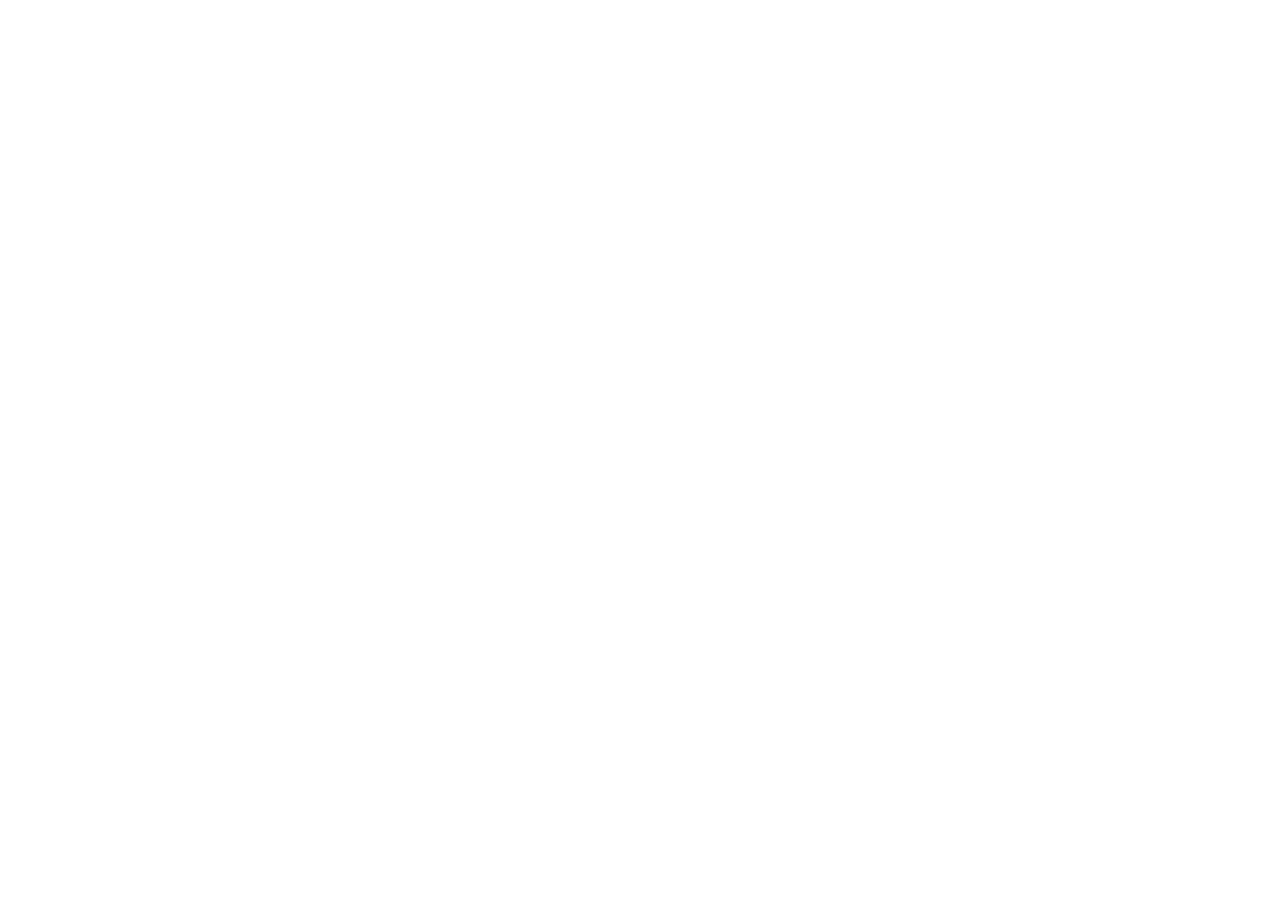
==== frontend-spa/index.html @ 8e693135 "Initial commit" ====
<!DOCTYPE html>
<html lang="en">

<head>
    <meta charset="UTF-8">
    <meta name="viewport" content="width=device-width, initial-scale=1.0">
    <title>Module 5 Project</title>
</head>

<body>

</body>

</html>
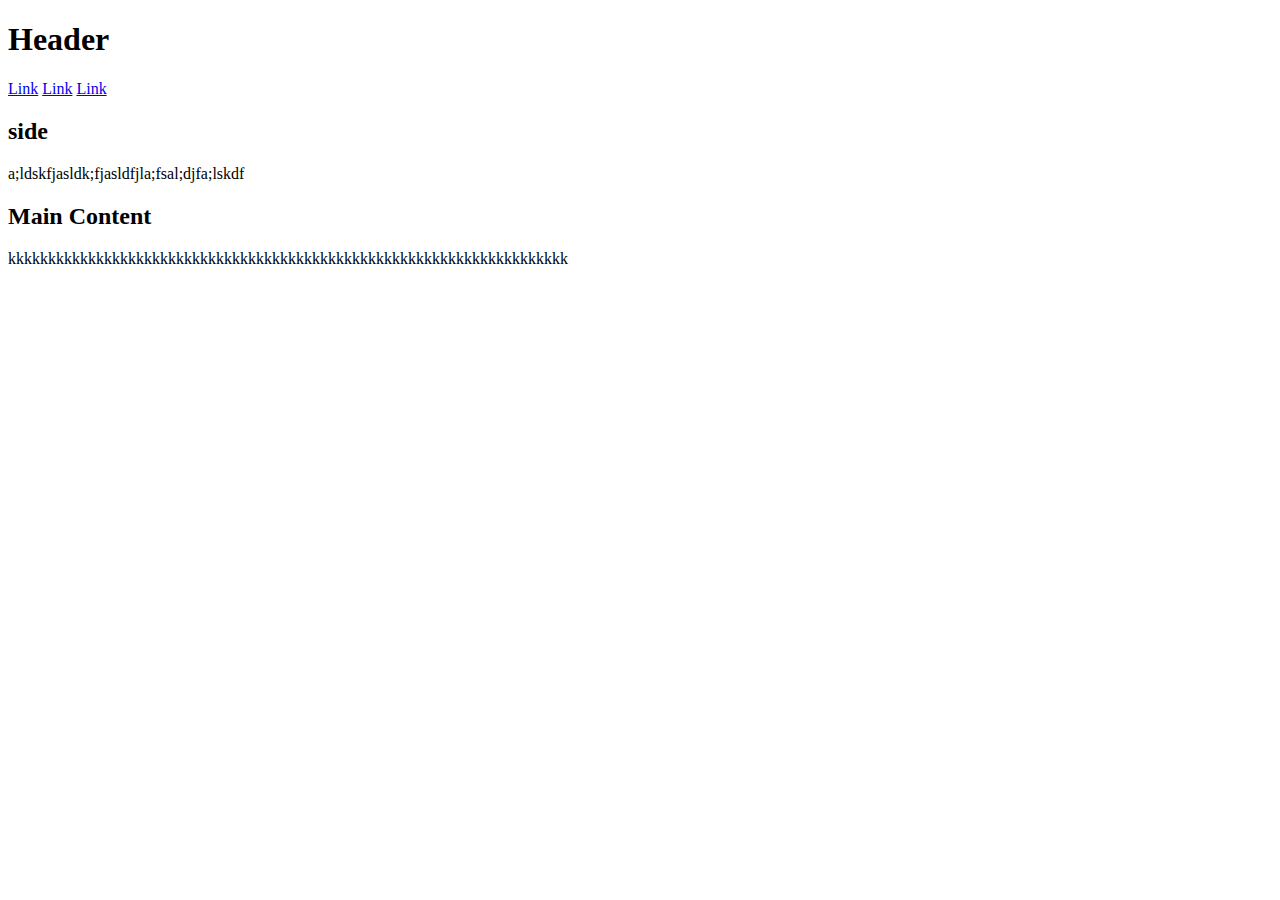
==== commit 4679234c: "making the prototype for albums and songs" ====
--- a/frontend-spa/index.html
+++ b/frontend-spa/index.html
@@ -5,10 +5,29 @@
     <meta charset="UTF-8">
     <meta name="viewport" content="width=device-width, initial-scale=1.0">
     <title>Module 5 Project</title>
+    <link rel="stylesheet" href="./spec/css/layout.css">
+    <link rel="stylesheet" href="./spec/css/style.css">
+
 </head>
-
 <body>
-
+    <section class="header">
+        <h1>Header</h1>
+    </section>
+    <section class="topnav">
+        <a href="#">Link</a>
+        <a href="#">Link</a>
+        <a href="#">Link</a>
+    </section>
+    <section class="row">
+        <article class="column-left">
+            <h2>side</h2>
+            <p>a;ldskfjasldk;fjasldfjla;fsal;djfa;lskdf</p>
+        </article>
+    </section>
+    <section class="column-main">
+        <h2>Main Content</h2>
+        <p>kkkkkkkkkkkkkkkkkkkkkkkkkkkkkkkkkkkkkkkkkkkkkkkkkkkkkkkkkkkkkkkkkkkkkk</p>
+    </section>
 </body>
 
 </html>
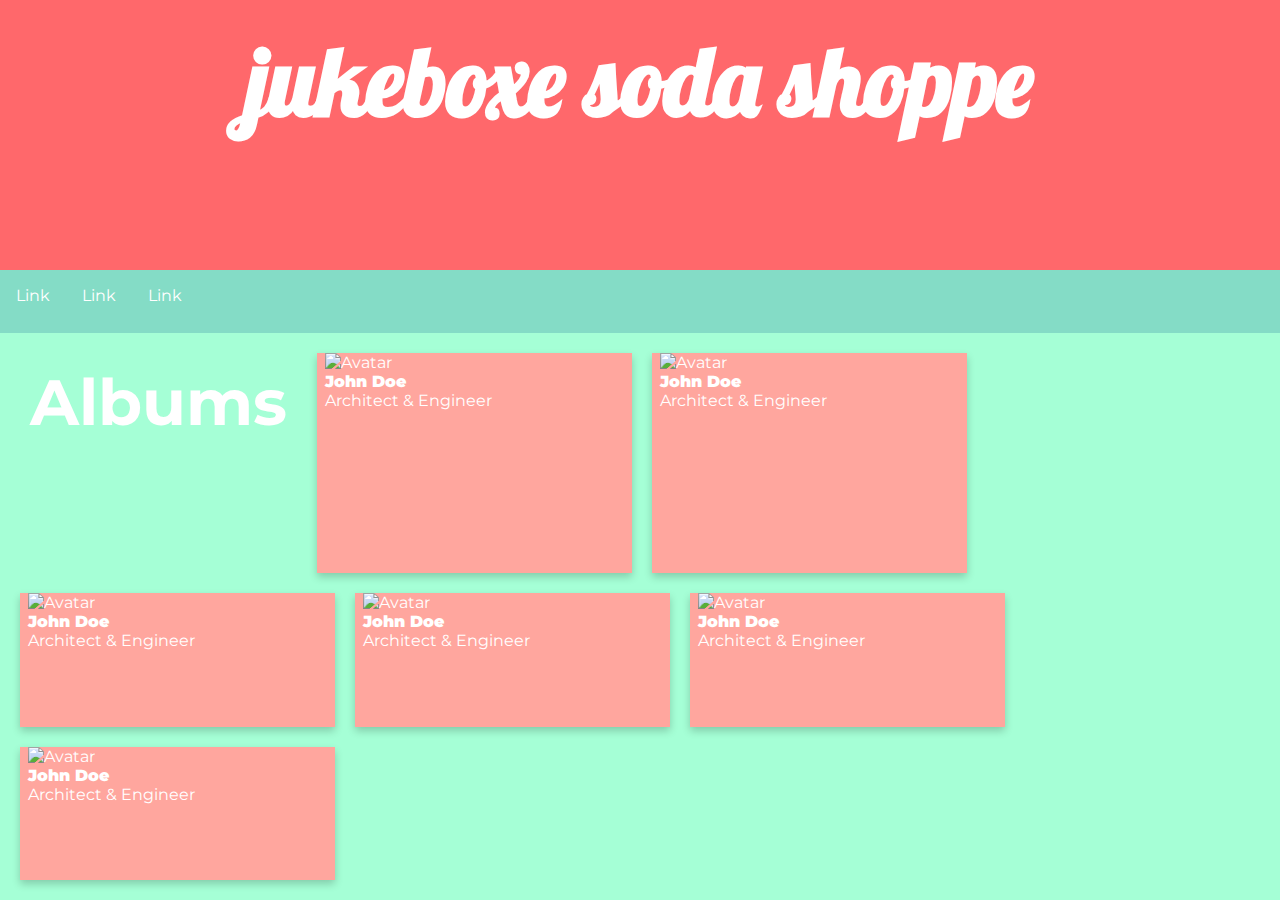
==== commit b000a466: "Added color scheme, two font families, cards for album covers, & designed the layout of the page" ====
--- a/frontend-spa/index.html
+++ b/frontend-spa/index.html
@@ -11,7 +11,7 @@
 </head>
 <body>
     <section class="header">
-        <h1>Header</h1>
+        <h1>jukeboxe soda shoppe</h1>
     </section>
     <section class="topnav">
         <a href="#">Link</a>
@@ -19,14 +19,57 @@
         <a href="#">Link</a>
     </section>
     <section class="row">
-        <article class="column-left">
+        <!-- <article class="column left">
             <h2>side</h2>
             <p>a;ldskfjasldk;fjasldfjla;fsal;djfa;lskdf</p>
-        </article>
+        </article> -->
     </section>
-    <section class="column-main">
-        <h2>Main Content</h2>
-        <p>kkkkkkkkkkkkkkkkkkkkkkkkkkkkkkkkkkkkkkkkkkkkkkkkkkkkkkkkkkkkkkkkkkkkkk</p>
+    <section class="column main">
+        <div class="header albums">
+            <h1>Albums</h1>
+        </div>
+        <div class="card">
+            <img src="img_avatar.png" alt="Avatar" style="width:100%">
+            <div class="container">
+              <h4><b>John Doe</b></h4>
+              <p>Architect & Engineer</p>
+            </div>
+          </div>
+          <div class="card">
+            <img src="img_avatar.png" alt="Avatar" style="width:100%">
+            <div class="container">
+              <h4><b>John Doe</b></h4>
+              <p>Architect & Engineer</p>
+            </div>
+          </div>
+          <div class="card">
+            <img src="img_avatar.png" alt="Avatar" style="width:100%">
+            <div class="container">
+              <h4><b>John Doe</b></h4>
+              <p>Architect & Engineer</p>
+            </div>
+          </div>
+          <div class="card">
+            <img src="img_avatar.png" alt="Avatar" style="width:100%">
+            <div class="container">
+              <h4><b>John Doe</b></h4>
+              <p>Architect & Engineer</p>
+            </div>
+          </div>
+          <div class="card">
+            <img src="img_avatar.png" alt="Avatar" style="width:100%">
+            <div class="container">
+              <h4><b>John Doe</b></h4>
+              <p>Architect & Engineer</p>
+            </div>
+          </div>
+          <div class="card">
+            <img src="img_avatar.png" alt="Avatar" style="width:100%">
+            <div class="container">
+              <h4><b>John Doe</b></h4>
+              <p>Architect & Engineer</p>
+            </div>
+          </div>
     </section>
 </body>
 
--- a/frontend-spa/spec/css/layout.css
+++ b/frontend-spa/spec/css/layout.css
@@ -0,0 +1,55 @@
+* {
+    margin: 0;
+    padding: 0;
+    box-sizing: border-box;
+}
+
+html, body {
+    height: 100%;
+}
+
+.header {
+    height: 30%;
+    padding: 20px;
+    text-align: center;
+}
+
+.topnav {
+    height: 7%;
+    overflow: hidden;
+}
+
+.topnav a {
+    float: left;
+    display: block;
+    padding: 16px 16px;
+    text-decoration: none;
+    color: black;
+}
+
+.column {
+    height:63%;
+    float: left;
+    padding: 10px;
+}
+
+/* .column.left {
+    width: 25%;
+} */
+
+.column.main {
+    width: 100%;
+    display: flex;
+    flex-wrap: wrap;
+}
+
+.card {
+    margin: 10px;
+}
+
+@media screen and (max-width: 600px) {
+    .column.side, .column.middle {
+        width: 100%;
+        height: 100%;
+    }
+}--- a/frontend-spa/spec/css/style.css
+++ b/frontend-spa/spec/css/style.css
@@ -0,0 +1,64 @@
+
+@import url('https://fonts.googleapis.com/css2?family=Lobster&family=Montserrat&display=swap');
+
+:root {
+    --main-color: #a5ffd6;
+    --header-color: #ff686b;
+    --text-color: #ffffff;
+    --light-highlight:  #84dcc6;
+    --dark-highlight: #ffa69e;
+}
+
+/* font-family: 'Lobster', cursive;
+font-family: 'Montserrat', sans-serif; */
+body {
+    font-family: 'Montserrat', sans-serif;
+}
+.header {
+    background-color: var(--header-color);
+    font-family: 'Lobster', cursive;
+    color: var(--text-color);
+    font-size: 3em;
+}
+
+.topnav {
+    background-color: var(--light-highlight);
+}
+
+.topnav a {
+    text-decoration: none;
+    color: var(--text-color);
+}
+
+/* .topnav a:hover {
+    background-color: #ddd;
+    color: black;
+  } */
+
+.left {
+    background-color: blueviolet;
+}
+
+.main {
+    background-color:var(--main-color);
+}
+
+.card {
+    box-shadow: 0 4px 8px 0 rgba(0,0,0,0.2);
+    width: 40%;
+    background-color: var(--dark-highlight);
+    color: var(--text-color);
+    padding-left: 8px;
+    padding-right: 8px;
+    flex-basis: 25%;
+}
+.card:hover {
+    box-shadow: 0 8px 16px 0 rgba(0,0,0,0.2);
+}
+
+.header.albums {
+    color: var(--text-color);
+    font-family: 'Montserrat', sans-serif;
+    background-color:var(--main-color);
+    font-size: 2em;
+}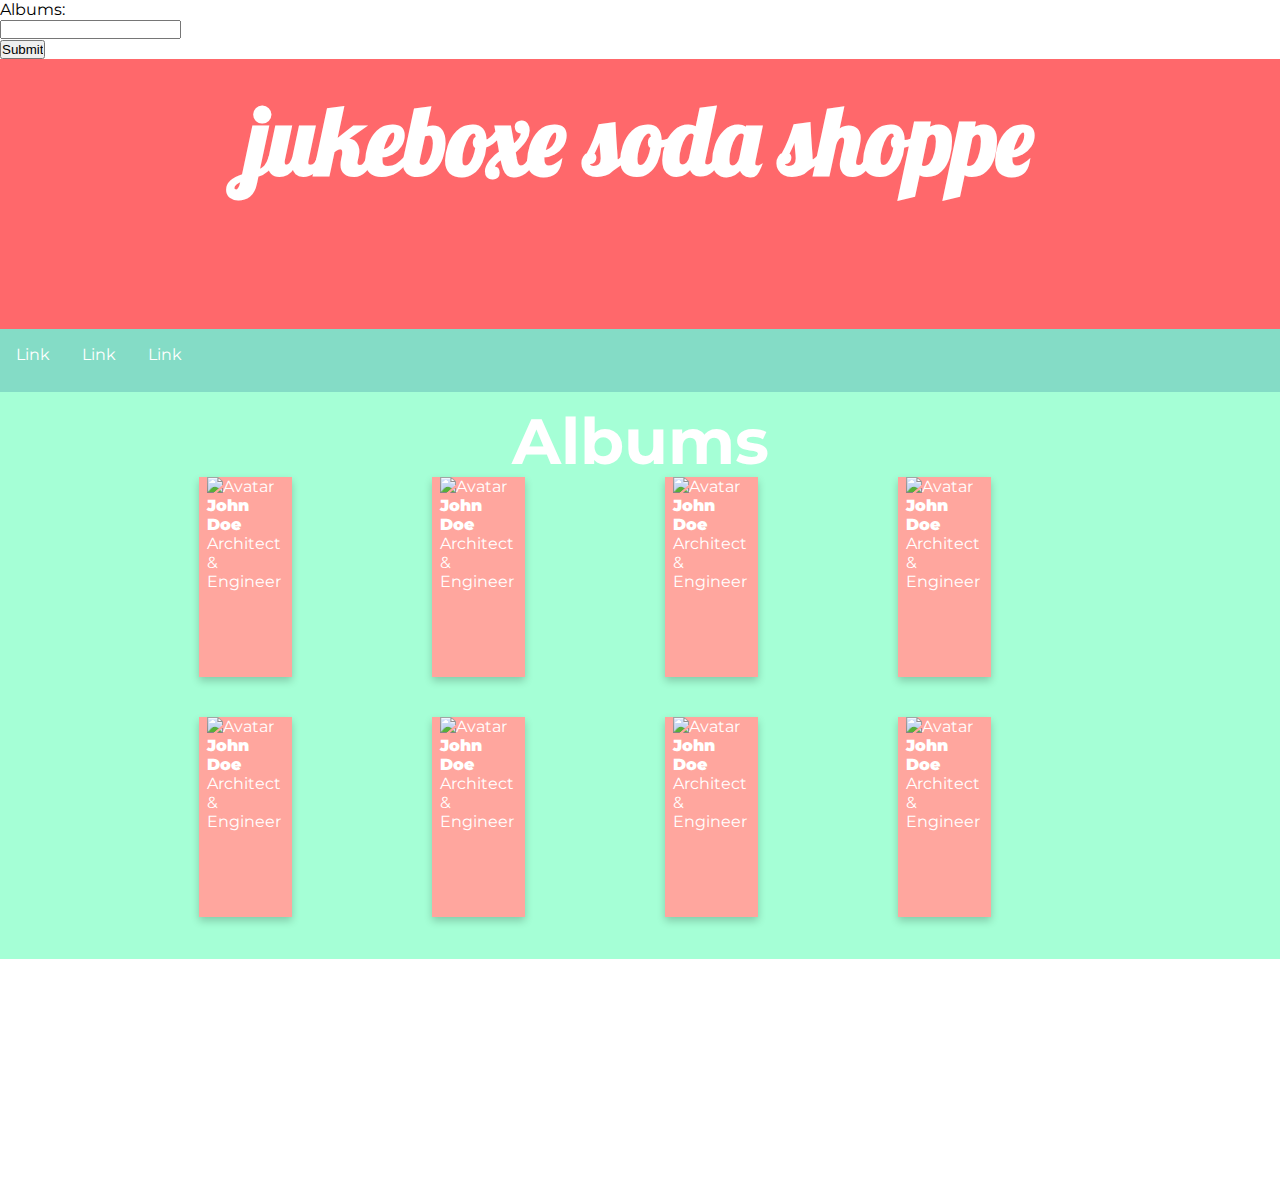
==== commit 9f7a79d7: "Made style and layout changes to header and added an album form" ====
--- a/frontend-spa/index.html
+++ b/frontend-spa/index.html
@@ -10,6 +10,11 @@
 
 </head>
 <body>
+  <form action="#">
+    <label for="Albums">Albums:</label><br>
+    <input type="text" id="Album-Name" name="singular-album" value=""><br>
+    <input type="submit" value="Submit">
+  </form>
     <section class="header">
         <h1>jukeboxe soda shoppe</h1>
     </section>
@@ -28,6 +33,7 @@
         <div class="header albums">
             <h1>Albums</h1>
         </div>
+        <div class="all-cards">
         <div class="card">
             <img src="img_avatar.png" alt="Avatar" style="width:100%">
             <div class="container">
@@ -68,8 +74,23 @@
             <div class="container">
               <h4><b>John Doe</b></h4>
               <p>Architect & Engineer</p>
-            </div>
+            </div>           
           </div>
+          <div class="card">
+            <img src="img_avatar.png" alt="Avatar" style="width:100%">
+            <div class="container">
+              <h4><b>John Doe</b></h4>
+              <p>Architect & Engineer</p>
+            </div>           
+          </div>
+          <div class="card">
+            <img src="img_avatar.png" alt="Avatar" style="width:100%">
+            <div class="container">
+              <h4><b>John Doe</b></h4>
+              <p>Architect & Engineer</p>
+            </div>           
+          </div>
+        </div>
     </section>
 </body>
 
--- a/frontend-spa/spec/css/layout.css
+++ b/frontend-spa/spec/css/layout.css
@@ -41,10 +41,38 @@
     width: 100%;
     display: flex;
     flex-wrap: wrap;
+    justify-content: space-around;
+
+}
+
+.header.albums{
+    display: flex;
+    justify-content: center;
+    height: 10%;
+    width: 100%;
+    margin: 0px;
+    padding: 0px;
 }
 
 .card {
-    margin: 10px;
+    margin: 20px 25px 20px 25px;
+    height: 200px;
+    width: 200px;
+    
+    /* top margin is 25px
+    right margin is 50px
+    bottom margin is 75px
+    left margin is 100px */
+    
+}
+
+.all-cards{
+    display: grid;
+    grid-template-columns: repeat(4,1fr);
+    grid-template-rows: repeat(3, 1fr);
+    align-items: center;
+
+
 }
 
 @media screen and (max-width: 600px) {
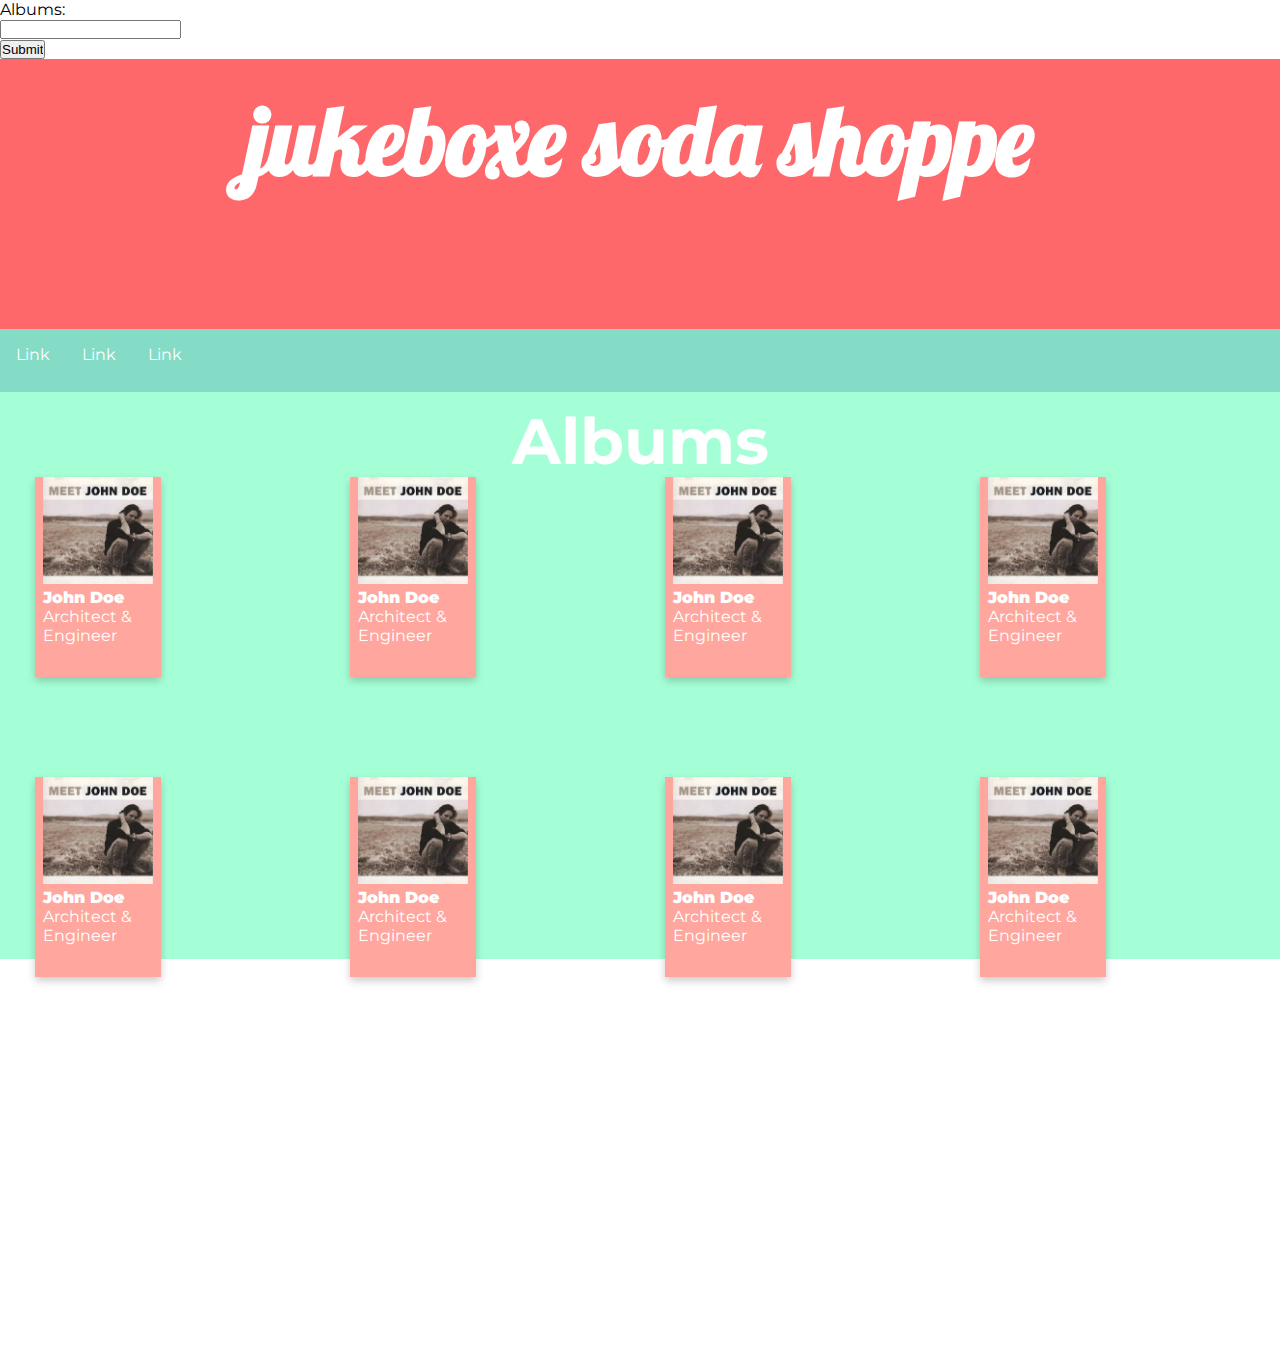
==== commit eaaf72d3: "layout and album pictures" ====
--- a/frontend-spa/index.html
+++ b/frontend-spa/index.html
@@ -35,56 +35,56 @@
         </div>
         <div class="all-cards">
         <div class="card">
-            <img src="img_avatar.png" alt="Avatar" style="width:100%">
+            <img src="./spec/Img/John-Doe.jpg" alt="Avatar" style="width:100%">
             <div class="container">
               <h4><b>John Doe</b></h4>
               <p>Architect & Engineer</p>
             </div>
           </div>
           <div class="card">
-            <img src="img_avatar.png" alt="Avatar" style="width:100%">
+            <img src="./spec/Img/John-Doe.jpg" alt="Avatar" style="width:100%">
             <div class="container">
               <h4><b>John Doe</b></h4>
               <p>Architect & Engineer</p>
             </div>
           </div>
           <div class="card">
-            <img src="img_avatar.png" alt="Avatar" style="width:100%">
+            <img src="./spec/Img/John-Doe.jpg" alt="Avatar" style="width:100%">
             <div class="container">
               <h4><b>John Doe</b></h4>
               <p>Architect & Engineer</p>
             </div>
           </div>
           <div class="card">
-            <img src="img_avatar.png" alt="Avatar" style="width:100%">
+            <img src="./spec/Img/John-Doe.jpg" alt="Avatar" style="width:100%">
             <div class="container">
               <h4><b>John Doe</b></h4>
               <p>Architect & Engineer</p>
             </div>
           </div>
           <div class="card">
-            <img src="img_avatar.png" alt="Avatar" style="width:100%">
+            <img src="./spec/Img/John-Doe.jpg" alt="Avatar" style="width:100%">
             <div class="container">
               <h4><b>John Doe</b></h4>
               <p>Architect & Engineer</p>
             </div>
           </div>
           <div class="card">
-            <img src="img_avatar.png" alt="Avatar" style="width:100%">
+            <img src="./spec/Img/John-Doe.jpg" alt="Avatar" style="width:100%">
             <div class="container">
               <h4><b>John Doe</b></h4>
               <p>Architect & Engineer</p>
             </div>           
           </div>
           <div class="card">
-            <img src="img_avatar.png" alt="Avatar" style="width:100%">
+            <img src="./spec/Img/John-Doe.jpg" alt="Avatar" style="width:100%">
             <div class="container">
               <h4><b>John Doe</b></h4>
               <p>Architect & Engineer</p>
             </div>           
           </div>
           <div class="card">
-            <img src="img_avatar.png" alt="Avatar" style="width:100%">
+            <img src="./spec/Img/John-Doe.jpg" alt="Avatar" style="width:100%">
             <div class="container">
               <h4><b>John Doe</b></h4>
               <p>Architect & Engineer</p>
--- a/frontend-spa/spec/css/layout.css
+++ b/frontend-spa/spec/css/layout.css
@@ -70,7 +70,9 @@
     display: grid;
     grid-template-columns: repeat(4,1fr);
     grid-template-rows: repeat(3, 1fr);
-    align-items: center;
+    align-content: center;
+    width: 100vw;
+    height: 100vh;
 
 
 }
--- a/frontend-spa/spec/css/style.css
+++ b/frontend-spa/spec/css/style.css
@@ -9,8 +9,7 @@
     --dark-highlight: #ffa69e;
 }
 
-/* font-family: 'Lobster', cursive;
-font-family: 'Montserrat', sans-serif; */
+
 body {
     font-family: 'Montserrat', sans-serif;
 }
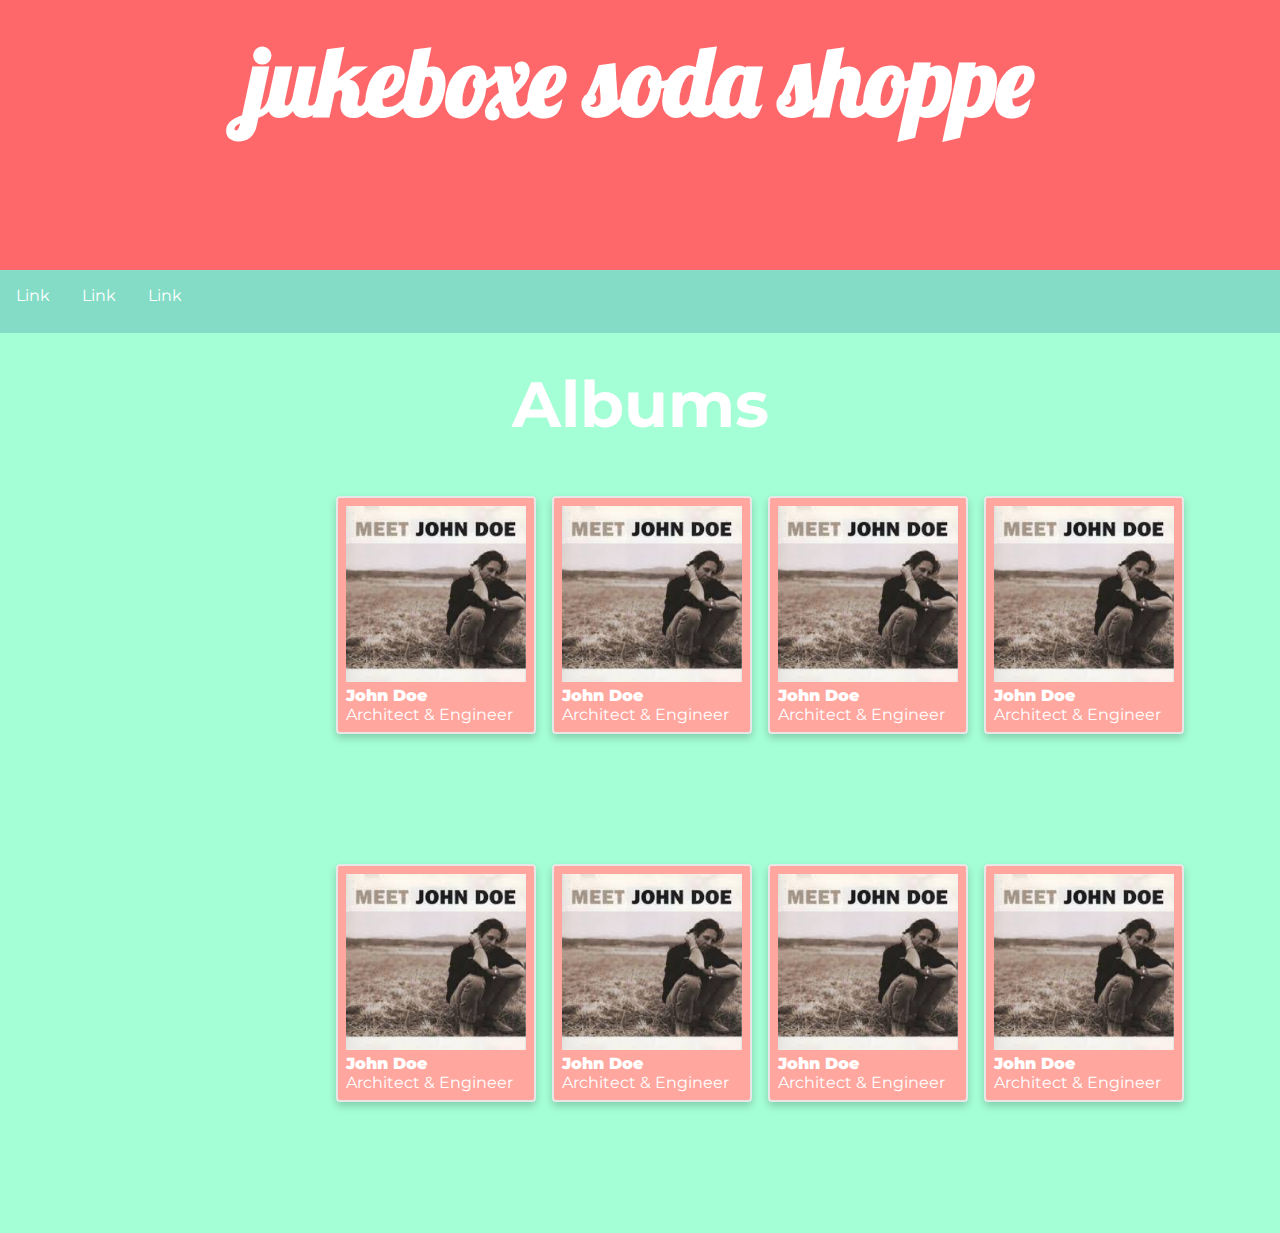
==== commit acaf22a4: "Removed input field from homepage prototype" ====
--- a/frontend-spa/index.html
+++ b/frontend-spa/index.html
@@ -10,11 +10,6 @@
 
 </head>
 <body>
-  <form action="#">
-    <label for="Albums">Albums:</label><br>
-    <input type="text" id="Album-Name" name="singular-album" value=""><br>
-    <input type="submit" value="Submit">
-  </form>
     <section class="header">
         <h1>jukeboxe soda shoppe</h1>
     </section>
--- a/frontend-spa/spec/css/layout.css
+++ b/frontend-spa/spec/css/layout.css
@@ -39,10 +39,13 @@
 
 .column.main {
     width: 100%;
+    height: 100%;
     display: flex;
     flex-wrap: wrap;
     justify-content: space-around;
-
+    padding-bottom: 2rem;
+    margin: 0 auto;
+    padding: 2rem 2rem 8rem
 }
 
 .header.albums{
@@ -55,26 +58,24 @@
 }
 
 .card {
-    margin: 20px 25px 20px 25px;
-    height: 200px;
-    width: 200px;
-    
-    /* top margin is 25px
-    right margin is 50px
-    bottom margin is 75px
-    left margin is 100px */
-    
+
+    border: 2px solid #e7e7e7;
+    border-radius: 4px;
+    padding: .5rem;
+    min-width: 200px;
 }
+
+
 
 .all-cards{
     display: grid;
     grid-template-columns: repeat(4,1fr);
-    grid-template-rows: repeat(3, 1fr);
-    align-content: center;
+    grid-auto-rows: auto;
+    grid-gap: 1rem;
     width: 100vw;
-    height: 100vh;
-
-
+    height: 80vh;
+    margin: auto 25%;
+    align-items: center;
 }
 
 @media screen and (max-width: 600px) {
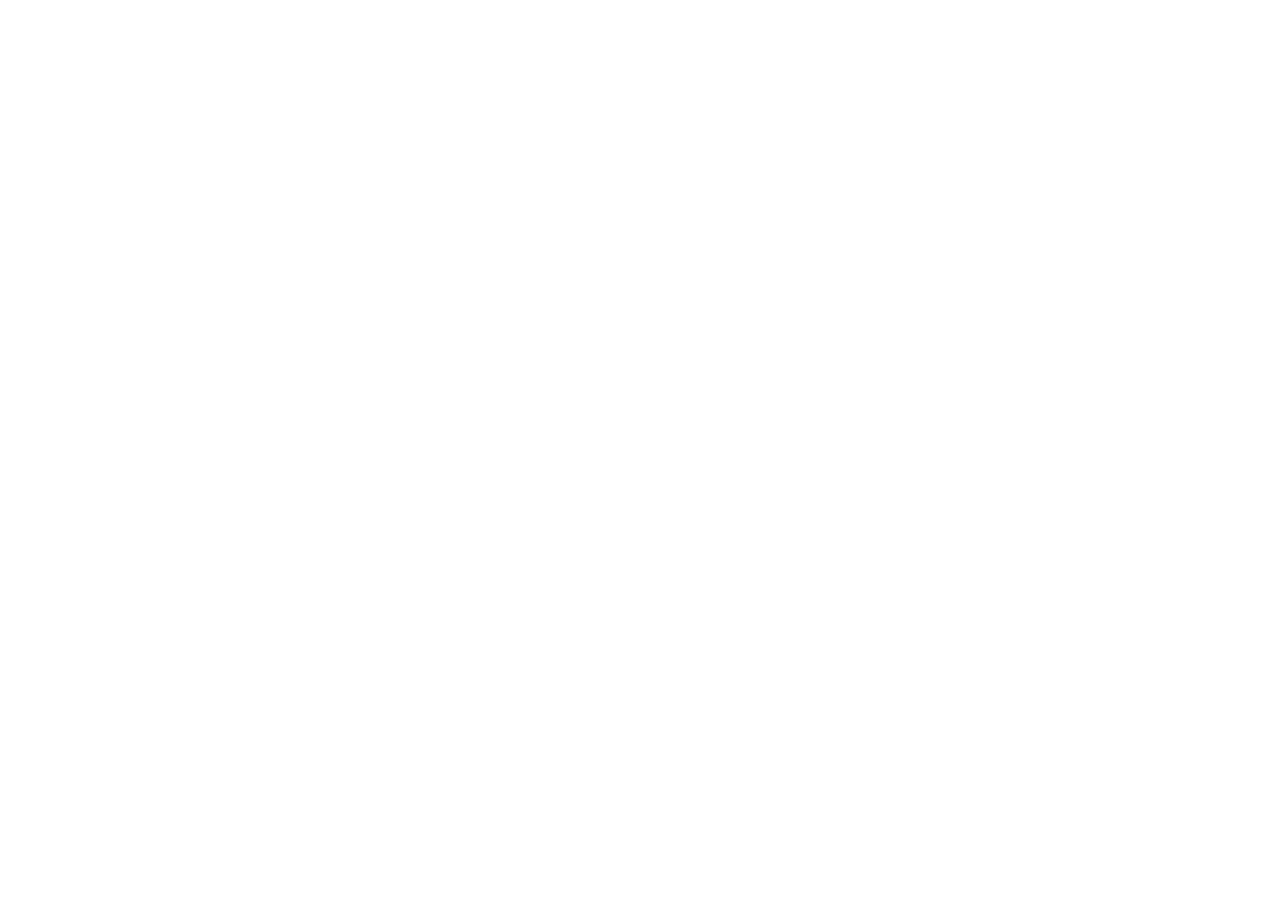
==== commit 4499a604: "added top header to Header.js" ====
--- a/frontend-spa/index.html
+++ b/frontend-spa/index.html
@@ -1,92 +1,17 @@
 <!DOCTYPE html>
 <html lang="en">
-
 <head>
     <meta charset="UTF-8">
     <meta name="viewport" content="width=device-width, initial-scale=1.0">
-    <title>Module 5 Project</title>
+    <title>Document</title>
     <link rel="stylesheet" href="./spec/css/layout.css">
     <link rel="stylesheet" href="./spec/css/style.css">
-
 </head>
 <body>
-    <section class="header">
-        <h1>jukeboxe soda shoppe</h1>
-    </section>
-    <section class="topnav">
-        <a href="#">Link</a>
-        <a href="#">Link</a>
-        <a href="#">Link</a>
-    </section>
-    <section class="row">
-        <!-- <article class="column left">
-            <h2>side</h2>
-            <p>a;ldskfjasldk;fjasldfjla;fsal;djfa;lskdf</p>
-        </article> -->
-    </section>
-    <section class="column main">
-        <div class="header albums">
-            <h1>Albums</h1>
-        </div>
-        <div class="all-cards">
-        <div class="card">
-            <img src="./spec/Img/John-Doe.jpg" alt="Avatar" style="width:100%">
-            <div class="container">
-              <h4><b>John Doe</b></h4>
-              <p>Architect & Engineer</p>
-            </div>
-          </div>
-          <div class="card">
-            <img src="./spec/Img/John-Doe.jpg" alt="Avatar" style="width:100%">
-            <div class="container">
-              <h4><b>John Doe</b></h4>
-              <p>Architect & Engineer</p>
-            </div>
-          </div>
-          <div class="card">
-            <img src="./spec/Img/John-Doe.jpg" alt="Avatar" style="width:100%">
-            <div class="container">
-              <h4><b>John Doe</b></h4>
-              <p>Architect & Engineer</p>
-            </div>
-          </div>
-          <div class="card">
-            <img src="./spec/Img/John-Doe.jpg" alt="Avatar" style="width:100%">
-            <div class="container">
-              <h4><b>John Doe</b></h4>
-              <p>Architect & Engineer</p>
-            </div>
-          </div>
-          <div class="card">
-            <img src="./spec/Img/John-Doe.jpg" alt="Avatar" style="width:100%">
-            <div class="container">
-              <h4><b>John Doe</b></h4>
-              <p>Architect & Engineer</p>
-            </div>
-          </div>
-          <div class="card">
-            <img src="./spec/Img/John-Doe.jpg" alt="Avatar" style="width:100%">
-            <div class="container">
-              <h4><b>John Doe</b></h4>
-              <p>Architect & Engineer</p>
-            </div>           
-          </div>
-          <div class="card">
-            <img src="./spec/Img/John-Doe.jpg" alt="Avatar" style="width:100%">
-            <div class="container">
-              <h4><b>John Doe</b></h4>
-              <p>Architect & Engineer</p>
-            </div>           
-          </div>
-          <div class="card">
-            <img src="./spec/Img/John-Doe.jpg" alt="Avatar" style="width:100%">
-            <div class="container">
-              <h4><b>John Doe</b></h4>
-              <p>Architect & Engineer</p>
-            </div>           
-          </div>
-        </div>
-    </section>
+    <div class="entire-content">
+        <div class="top-header"></div>
+    </div>
+
+    <script src="./src/js/app.js" type="module"></script>
 </body>
-
-</html>
+</html>--- a/frontend-spa/spec/css/layout.css
+++ b/frontend-spa/spec/css/layout.css
@@ -33,10 +33,6 @@
     padding: 10px;
 }
 
-/* .column.left {
-    width: 25%;
-} */
-
 .column.main {
     width: 100%;
     height: 100%;
@@ -58,14 +54,11 @@
 }
 
 .card {
-
     border: 2px solid #e7e7e7;
     border-radius: 4px;
     padding: .5rem;
     min-width: 200px;
 }
-
-
 
 .all-cards{
     display: grid;
@@ -78,9 +71,69 @@
     align-items: center;
 }
 
+
+
 @media screen and (max-width: 600px) {
-    .column.side, .column.middle {
+    .column.middle {
         width: 100%;
         height: 100%;
     }
+}
+
+/* only applies to album.html */
+
+.main.album {
+    width: 100%;
+    height: 100%;
+    display: flex;
+    grid-template-rows: 1fr 3fr;
+    justify-content: left;
+    padding-bottom: 2rem;
+    margin: 0 auto;
+    padding: 0; 
+}
+
+.album-card {
+    border: 2px solid #e7e7e7;
+    border-radius: 4px;
+    padding: .5rem;
+    min-width: 200px;
+    max-width: 400px;
+}
+
+.single-album {
+    width: 30vw;
+    margin: 15px 20px;
+    align-items: left;
+    padding: .5rem;
+    min-width: 200px;
+}
+.single-album-image {
+    width: 100%;
+}
+
+.song-list {
+    margin: 10px;
+    justify-content: left;
+    width: 75vw;
+}
+
+.row.song-row {
+    height: 10%;
+    margin: 15px;
+    padding: 5px;
+    display: flex;
+}
+.image {
+    width: 10%;
+    align-self: center;
+}
+
+.play-song {
+    padding: 10px;
+}
+
+.song-info {
+    padding: 10px;
+    width: 100%;
 }--- a/frontend-spa/spec/css/style.css
+++ b/frontend-spa/spec/css/style.css
@@ -34,10 +34,6 @@
     color: black;
   } */
 
-.left {
-    background-color: blueviolet;
-}
-
 .main {
     background-color:var(--main-color);
 }
@@ -55,9 +51,31 @@
     box-shadow: 0 8px 16px 0 rgba(0,0,0,0.2);
 }
 
+/* need to be aware that when changing items for album.html that names need to change */
+
 .header.albums {
     color: var(--text-color);
     font-family: 'Montserrat', sans-serif;
     background-color:var(--main-color);
     font-size: 2em;
-}+}
+
+.album-card {
+    border: 2px solid #e7e7e7;
+    border-radius: 4px;
+    padding: .5rem;
+    min-width: 200px;
+    max-width: 400px;
+    background-color: var(--dark-highlight);
+}
+
+.single-album {
+    color: var(--text-color);
+}
+
+
+.song-row {
+    border: 2px solid #e7e7e7;
+    background-color: var(--main-color);
+}
+
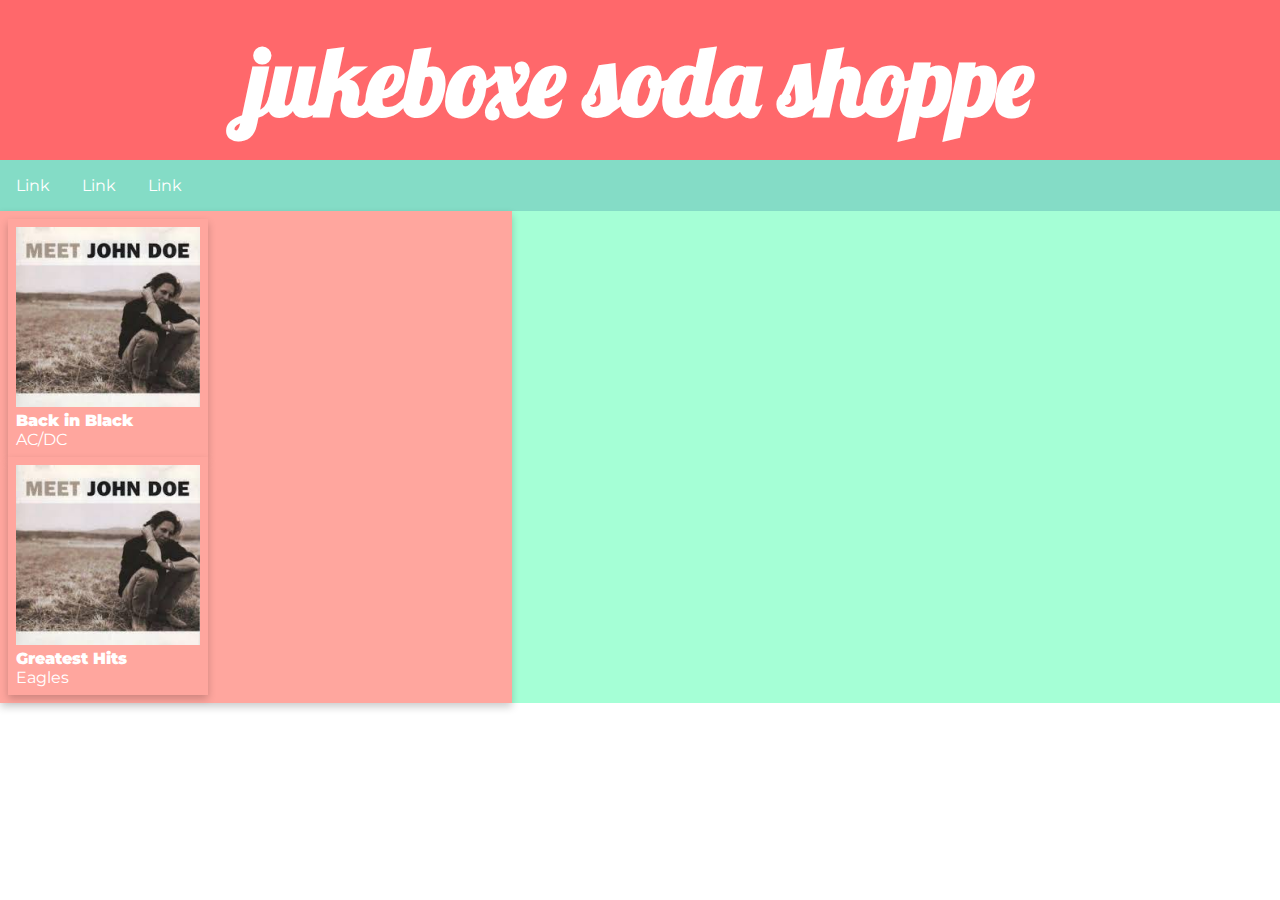
==== commit 309cc4da: "fixed spelling error..." ====
--- a/frontend-spa/index.html
+++ b/frontend-spa/index.html
@@ -9,9 +9,13 @@
 </head>
 <body>
     <div class="entire-content">
-        <div class="top-header"></div>
+        <div class="top-header">
+
+        </div>
+        <main class="main">
+            
+        </main>
     </div>
-
     <script src="./src/js/app.js" type="module"></script>
 </body>
 </html>--- a/frontend-spa/spec/css/layout.css
+++ b/frontend-spa/spec/css/layout.css
@@ -27,13 +27,21 @@
     color: black;
 }
 
-.column {
-    height:63%;
-    float: left;
-    padding: 10px;
+
+.header.add-new {
+    text-align: center;
 }
 
-.column.main {
+.add-album {
+    width: 100%;
+    height: 100%;
+    justify-content: left;
+    padding-bottom: 2rem;
+    margin: 0 auto; 
+    padding: 0; 
+}
+  
+.column-main {
     width: 100%;
     height: 100%;
     display: flex;
@@ -41,7 +49,7 @@
     justify-content: space-around;
     padding-bottom: 2rem;
     margin: 0 auto;
-    padding: 2rem 2rem 8rem
+    padding: 2rem 2rem 8rem;
 }
 
 .header.albums{
@@ -52,13 +60,20 @@
     margin: 0px;
     padding: 0px;
 }
+input[type=text], select, textarea {
+    width: 85%;
+    padding: 12px;
+    border: 1px solid #ccc;
+    border-radius: 4px;
+    resize: vertical;
+  }
 
-.card {
-    border: 2px solid #e7e7e7;
-    border-radius: 4px;
-    padding: .5rem;
-    min-width: 200px;
-}
+  label {
+    padding: 12px 12px 12px 0;
+    display: inline-block;
+  }
+
+
 
 .all-cards{
     display: grid;
@@ -71,20 +86,32 @@
     align-items: center;
 }
 
+.card {
+    padding: .5rem;
+    min-width: 200px;
+}
 
 
 @media screen and (max-width: 600px) {
-    .column.middle {
+    .main-album, .column-main, .add-album {
         width: 100%;
         height: 100%;
     }
 }
 
+
+.input-field{
+    margin-left: 20px;
+}
+
+.submit-button{
+    margin: 15px 0px 15px 0px;
+}
 /* only applies to album.html */
 
-.main.album {
+.main-album {
     width: 100%;
-    height: 100%;
+    /* height: 100%; */
     display: flex;
     grid-template-rows: 1fr 3fr;
     justify-content: left;
@@ -136,4 +163,5 @@
 .song-info {
     padding: 10px;
     width: 100%;
+
 }--- a/frontend-spa/spec/css/style.css
+++ b/frontend-spa/spec/css/style.css
@@ -34,8 +34,11 @@
     color: black;
   } */
 
-.main {
+.main, .column{
     background-color:var(--main-color);
+}
+.main-album {
+    background-color: var(--main-color);
 }
 
 .card {
@@ -51,9 +54,7 @@
     box-shadow: 0 8px 16px 0 rgba(0,0,0,0.2);
 }
 
-/* need to be aware that when changing items for album.html that names need to change */
-
-.header.albums {
+.header.albums, .header.add-new {
     color: var(--text-color);
     font-family: 'Montserrat', sans-serif;
     background-color:var(--main-color);
